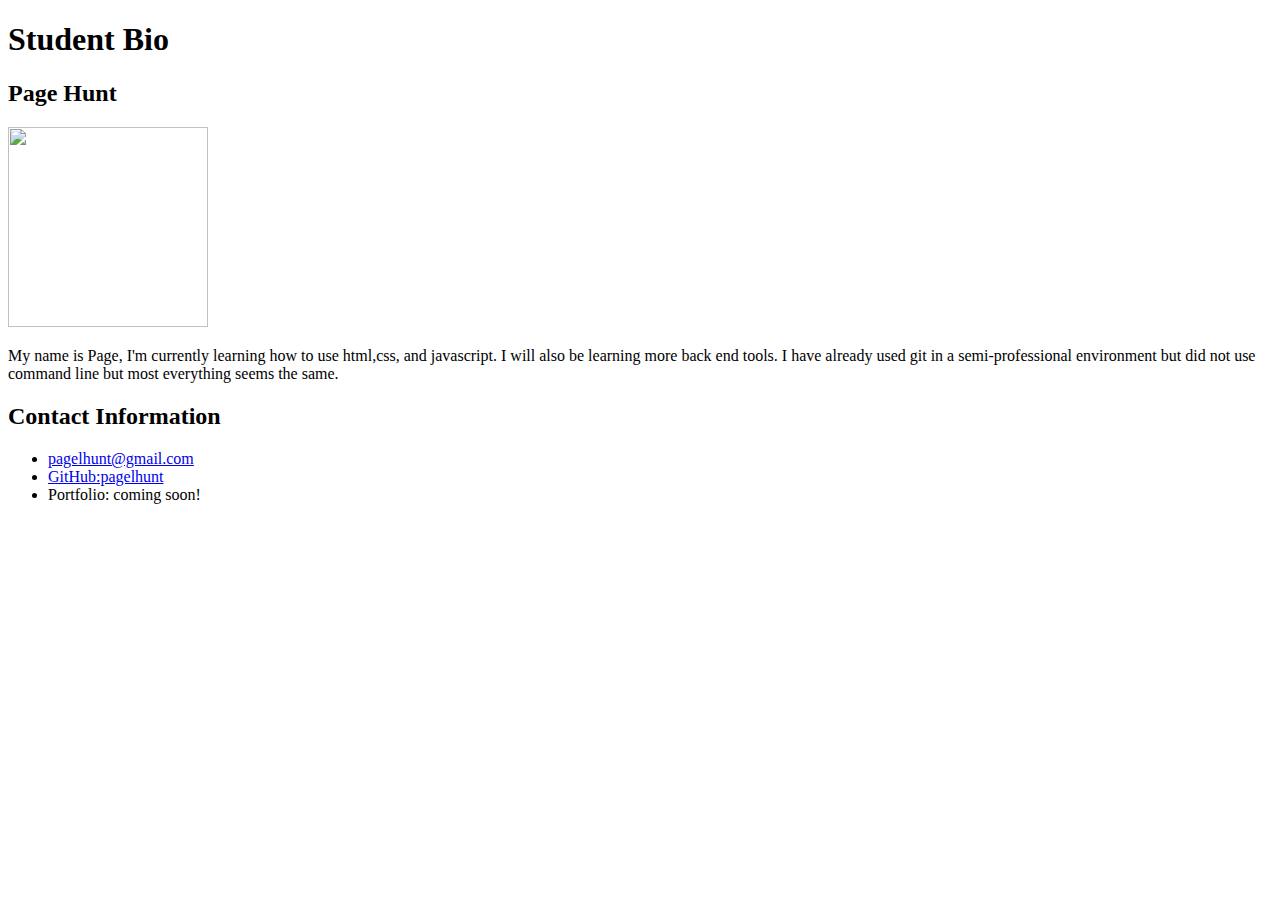
==== index.html @ fd371a6f "changed to index oops" ====
<!DOCTYPE html>
<head>

    <title>
        My Student Bio
    </title>
    <link rel="stylesheet" type="text/css" href="css/style.css">
    <link rel = "stylesheet" type="text/css" href="css/reset.css"

</head>

<body>
    <div class = "container"> 
    <header>
        <h1>
            Student Bio
        </h1>
    </header>

    <h2>
        Page Hunt
    </h2>
    <section id="bio-image">
        <img src="https://oie.msu.edu/_assets/images/placeholder/placeholder-200x200.jpg" width="200px"  height="200px">
    </section>

    <section id = "main-bio">
        <p>
            My name is Page, I'm currently learning how to use html,css, and javascript. I will also be learning more back end tools. I have already used git in a semi-professional environment but did not use command line but most everything seems the same.
        </p>
    </section>  

    <section id="contact-info">
        <h2>
            Contact Information
        </h2>
    
        <p>
            <Ul>
                <li>
                    <a href="pagelhunt@gmail.com"> pagelhunt@gmail.com </a>
                </li>
                <li>
                    <a href="https://github.com/pagelhunt?tab=repositories">GitHub:pagelhunt</a>
                </li>
                <li>Portfolio: coming soon!</li>
            </Ul>
        </p>
    </section>
    </div>
</body>
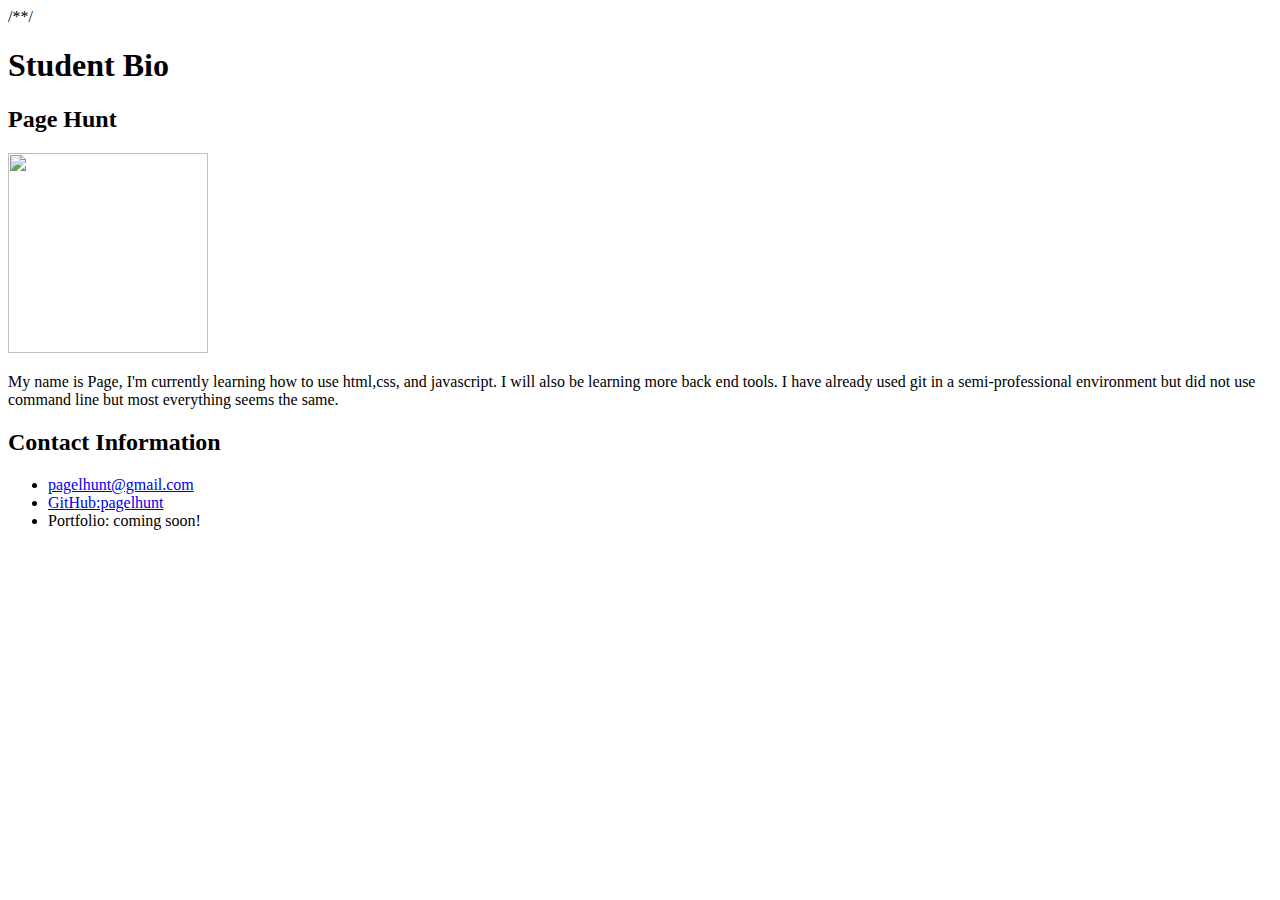
==== commit 76be49bf: "turned off reset.css" ====
--- a/index.html
+++ b/index.html
@@ -5,7 +5,7 @@
         My Student Bio
     </title>
     <link rel="stylesheet" type="text/css" href="css/style.css">
-    <link rel = "stylesheet" type="text/css" href="css/reset.css"
+    /*<link rel = "stylesheet" type="text/css" href="css/reset.css">*/
 
 </head>
 
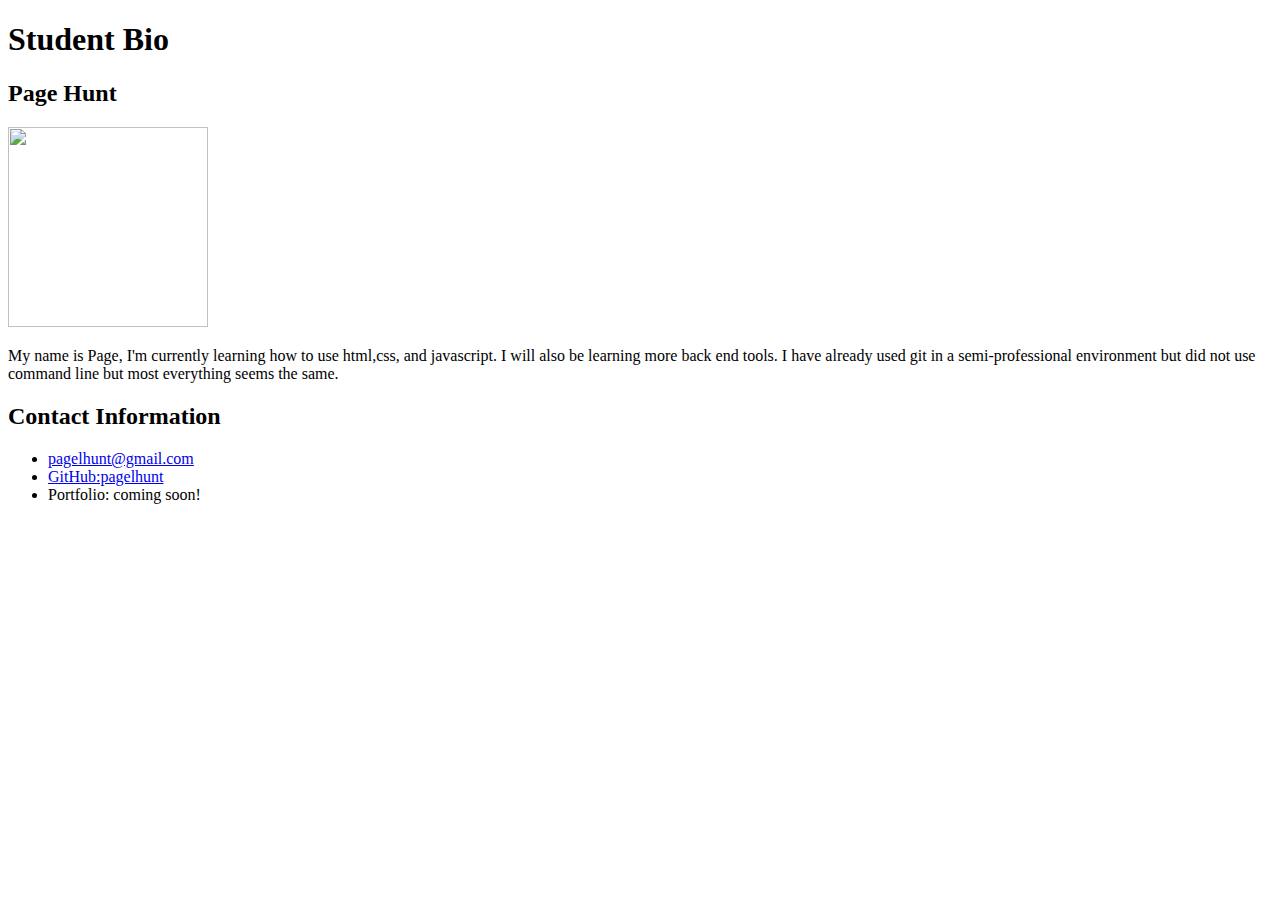
==== commit 19c140e1: "this should work?" ====
--- a/index.html
+++ b/index.html
@@ -4,8 +4,9 @@
     <title>
         My Student Bio
     </title>
+    <link rel = "stylesheet" type="text/css" href="css/reset.css">
     <link rel="stylesheet" type="text/css" href="css/style.css">
-    /*<link rel = "stylesheet" type="text/css" href="css/reset.css">*/
+    
 
 </head>
 
